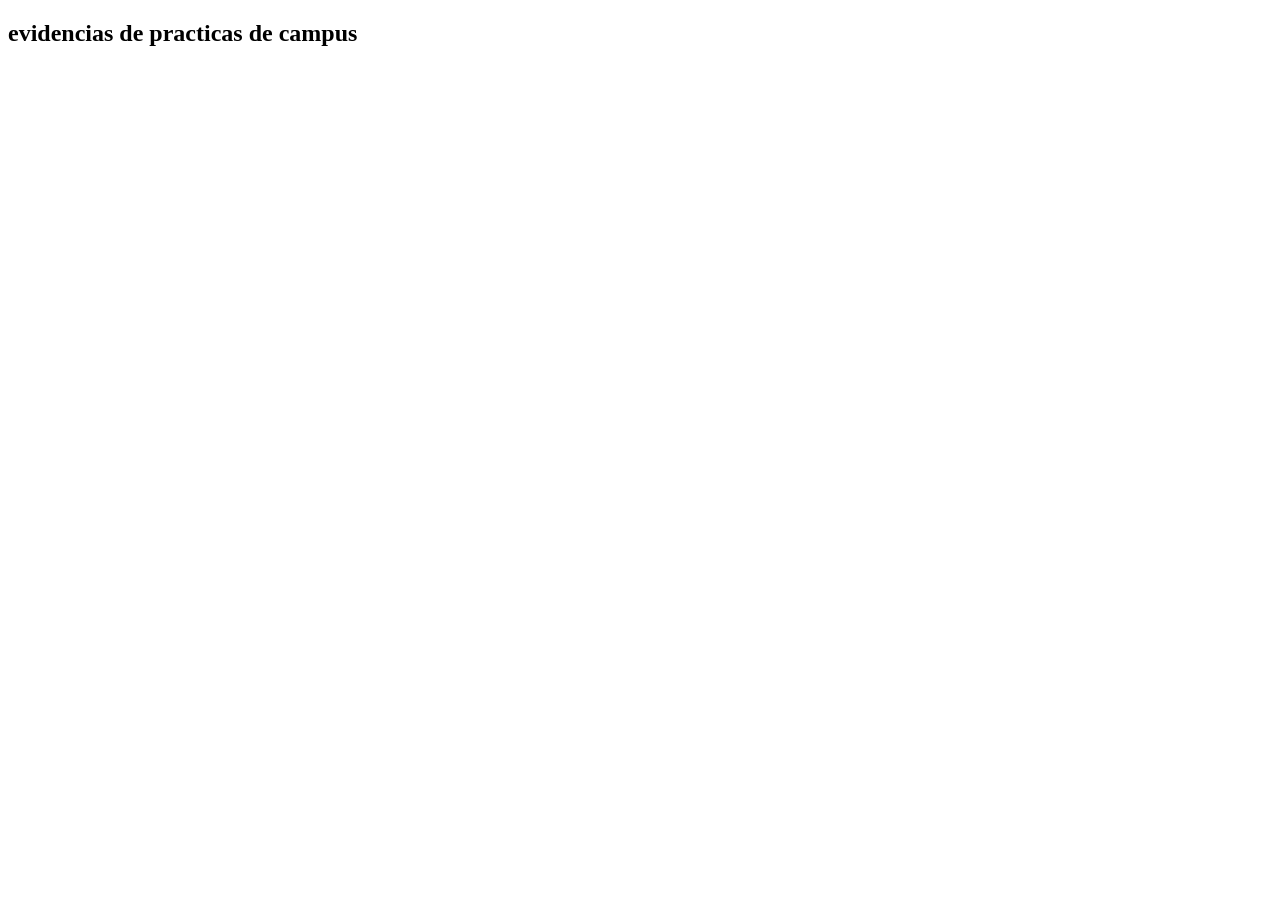
==== index.html @ fa1f7a31 "feat: integracion de practica Cafetería de campus" ====
<!DOCTYPE html>
<html lang="en">
<head>
    <meta charset="UTF-8">
    <meta name="viewport" content="width=device-width, initial-scale=1.0">
    <title>Desarrollo Avanzado en JavaScript</title>
</head>
<body>
    <h2>evidencias de practicas de campus</h2>
    
</body>
</html>
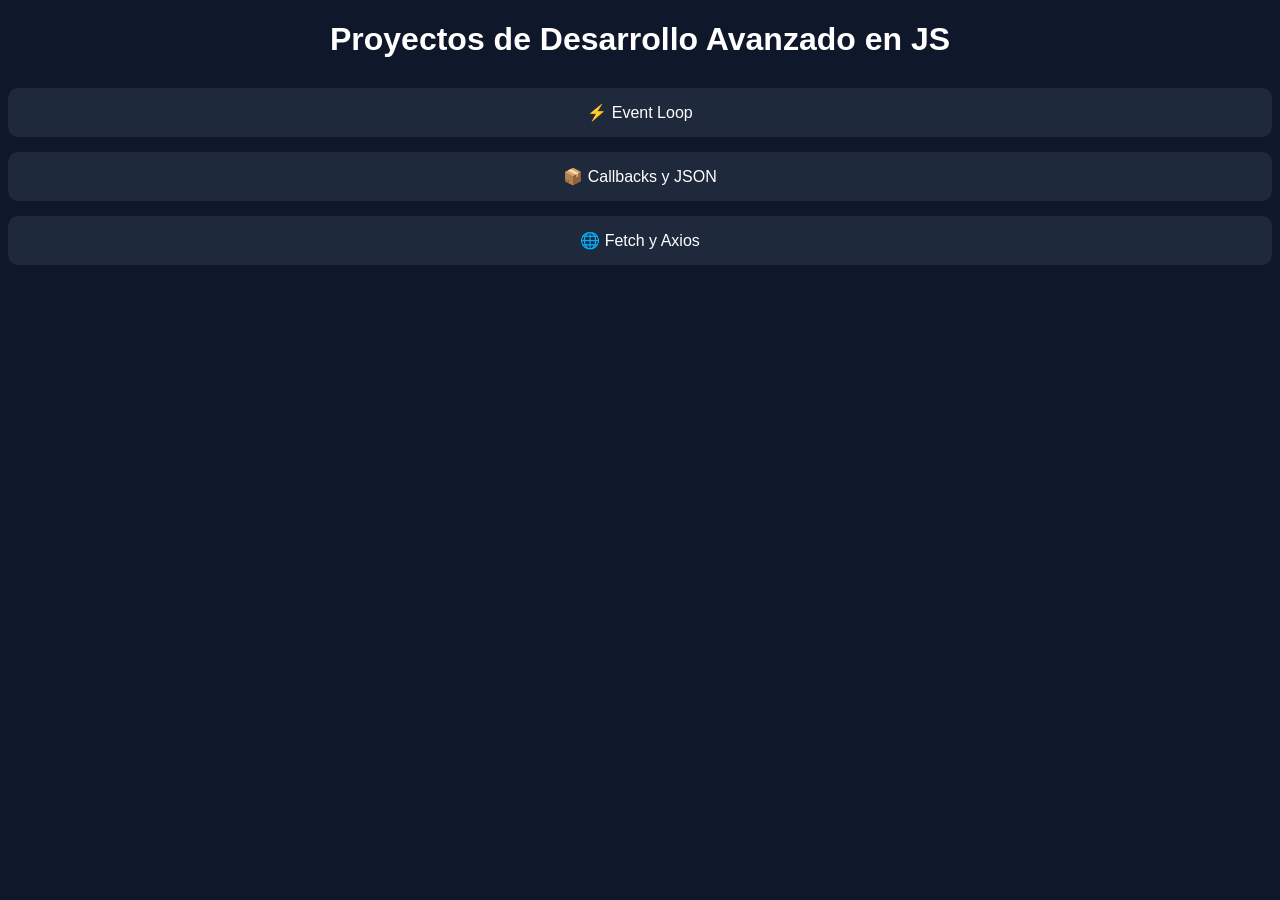
==== commit a221fba4: "feat: integracion de html principal con links a cada clase" ====
--- a/index.html
+++ b/index.html
@@ -1,12 +1,19 @@
 <!DOCTYPE html>
-<html lang="en">
+<html lang="es">
 <head>
-    <meta charset="UTF-8">
-    <meta name="viewport" content="width=device-width, initial-scale=1.0">
-    <title>Desarrollo Avanzado en JavaScript</title>
+  <meta charset="UTF-8">
+  <title>Mis Proyectos JS</title>
+  <link rel="stylesheet" href="estilos.css">
 </head>
 <body>
-    <h2>evidencias de practicas de campus</h2>
-    
+
+  <h1>Proyectos de Desarrollo Avanzado en JS</h1>
+
+  <div class="contenedor">
+    <a href="event-loop/index.html">⚡ Event Loop</a>
+    <a href="callbacks-json/index.html">📦 Callbacks y JSON</a>
+    <a href="fetch-axios/index.html">🌐 Fetch y Axios</a>
+  </div>
+
 </body>
 </html>
--- a/estilos.css
+++ b/estilos.css
@@ -0,0 +1,27 @@
+body {
+  font-family: Arial;
+  text-align: center;
+  background: #0f172a;
+  color: white;
+}
+
+.contenedor {
+  display: flex;
+  flex-direction: column;
+  gap: 15px;
+  margin-top: 30px;
+}
+
+a {
+  text-decoration: none;
+  background: #1e293b;
+  padding: 15px;
+  border-radius: 10px;
+  color: white;
+  transition: 0.3s;
+}
+
+a:hover {
+  background: #38bdf8;
+  color: black;
+}
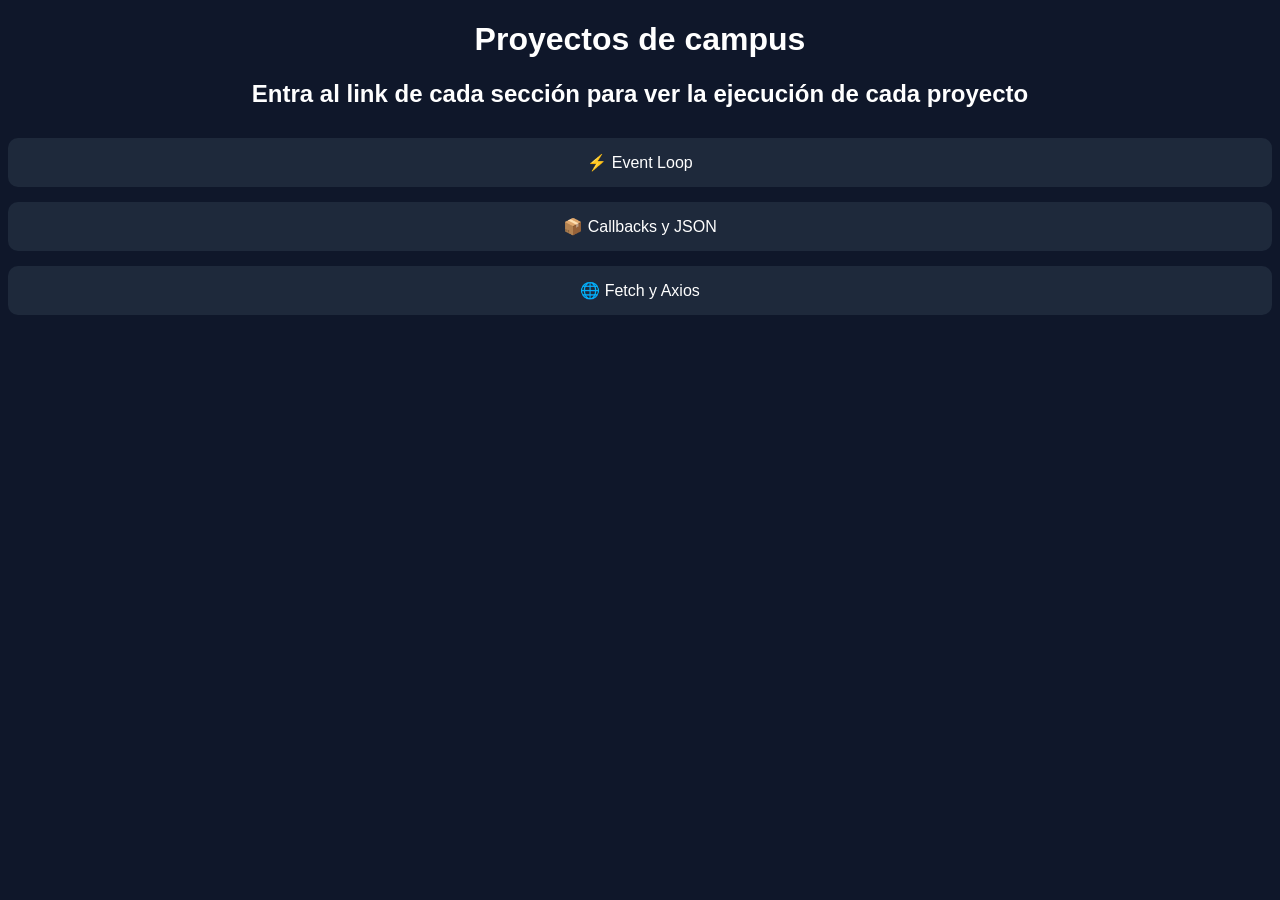
==== commit 3b50d31a: "fix:" ====
--- a/index.html
+++ b/index.html
@@ -7,7 +7,8 @@
 </head>
 <body>
 
-  <h1>Proyectos de Desarrollo Avanzado en JS</h1>
+  <h1>Proyectos de campus</h1>
+  <h2>Entra al link de cada sección para ver la ejecución de cada proyecto</h2>
 
   <div class="contenedor">
     <a href="event-loop/index.html">⚡ Event Loop</a>
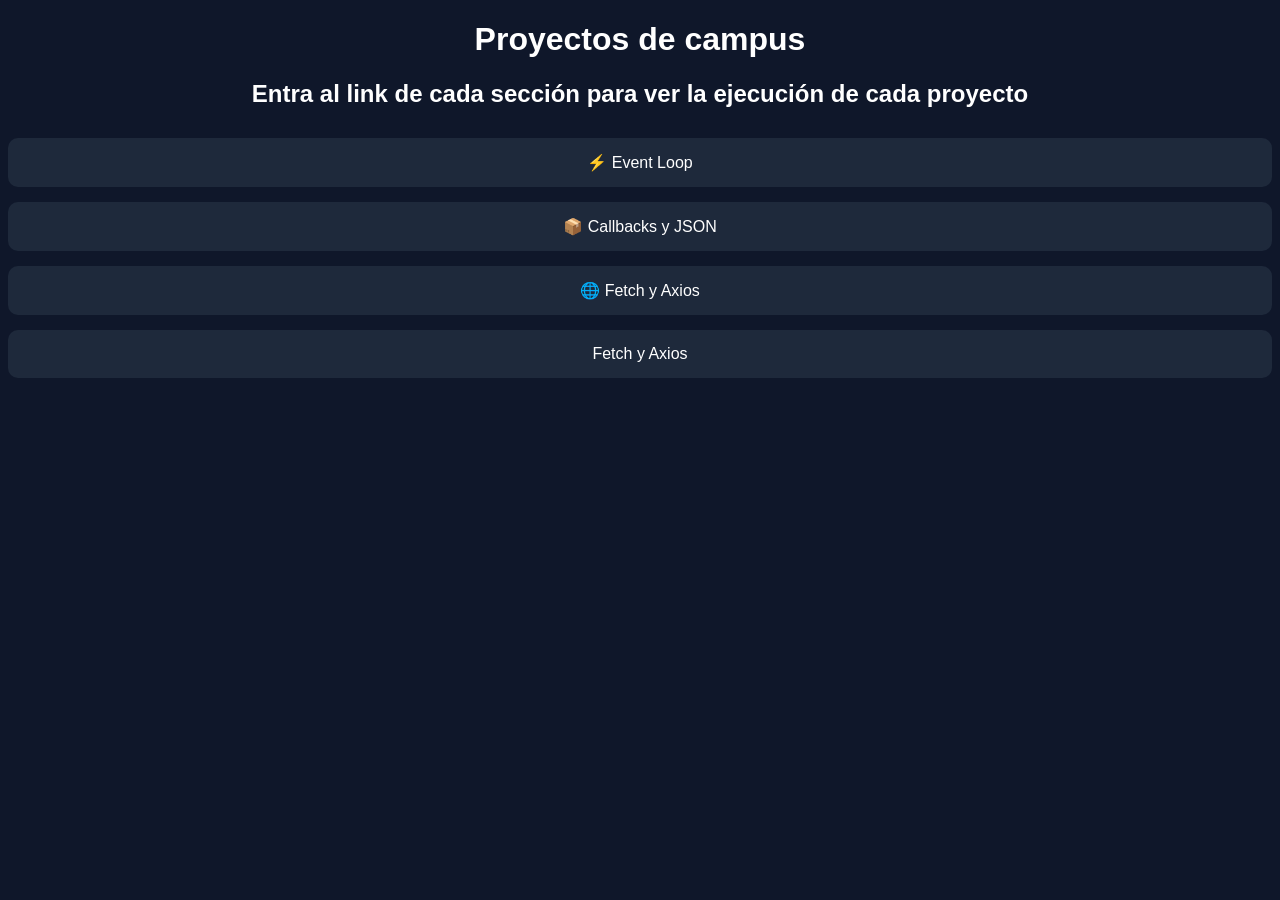
==== commit fa1dcfee: "feat: integracion de links en pagina principal" ====
--- a/index.html
+++ b/index.html
@@ -14,6 +14,7 @@
     <a href="event-loop/index.html">⚡ Event Loop</a>
     <a href="callbacks-json/index.html">📦 Callbacks y JSON</a>
     <a href="fetch-axios/index.html">🌐 Fetch y Axios</a>
+    <a href="promesas-Async-Await/index.html">Fetch y Axios</a>
   </div>
 
 </body>
